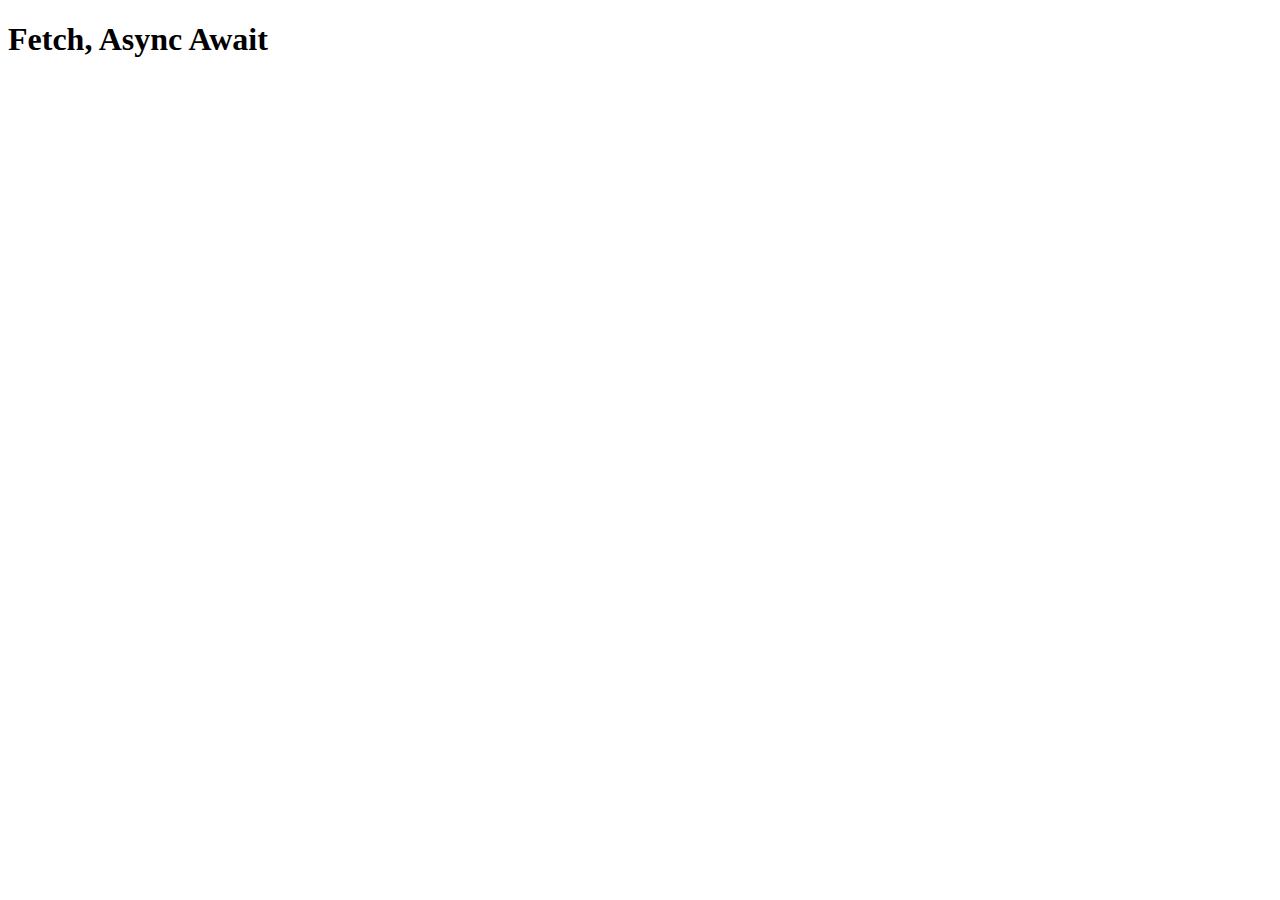
==== index.html @ dc63fd9a "First commit" ====
<!DOCTYPE html>
<html lang="en">
  <head>
    <meta charset="UTF-8" />
    <meta http-equiv="X-UA-Compatible" content="IE=edge" />
    <meta name="viewport" content="width=device-width, initial-scale=1.0" />
    <title>Fetch API</title>
  </head>
  <body>
    <h1>Fetch, Async Await</h1>

    <script src="./script.js"></script>
  </body>
</html>
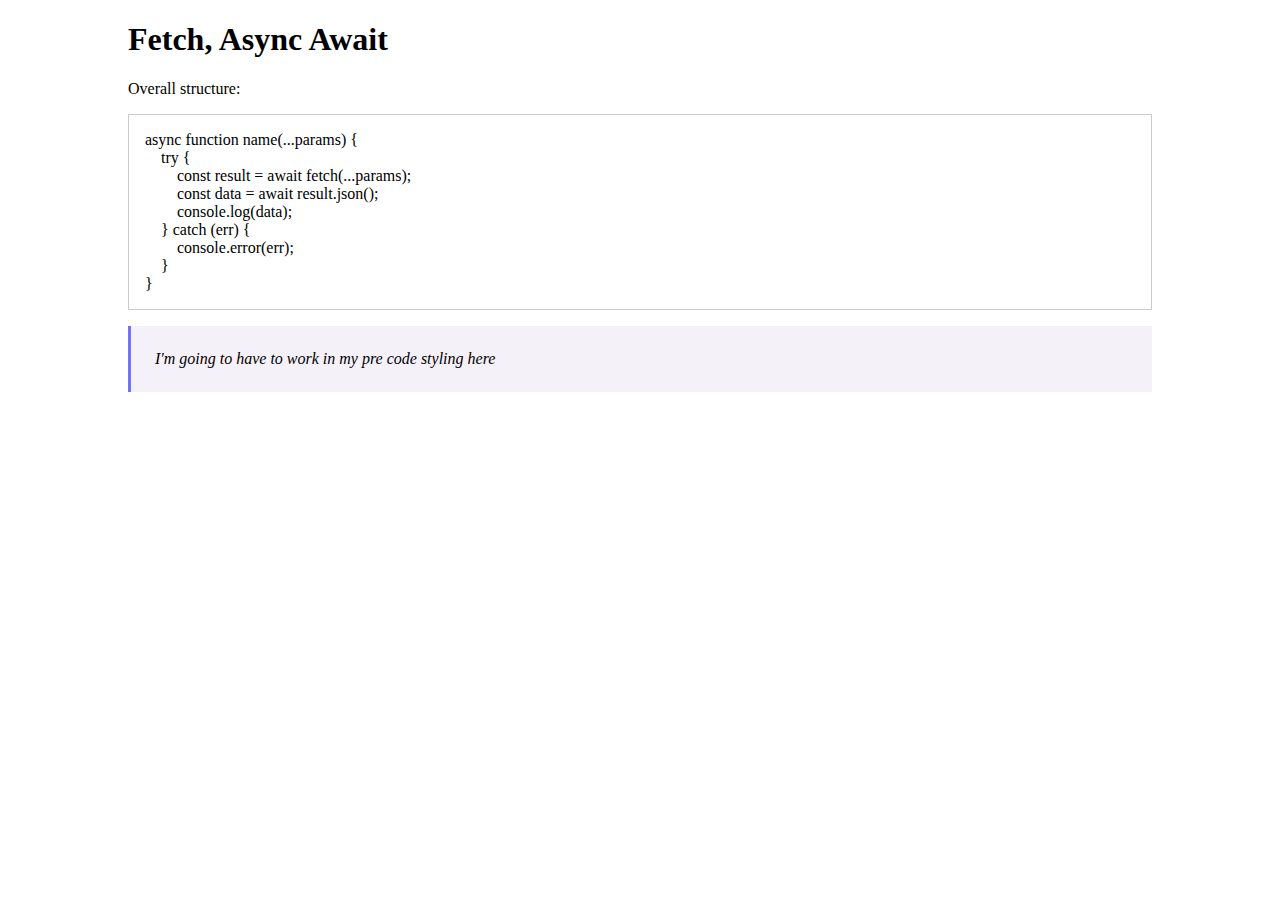
==== commit b35e75f7: "many edits" ====
--- a/index.html
+++ b/index.html
@@ -5,9 +5,26 @@
     <meta http-equiv="X-UA-Compatible" content="IE=edge" />
     <meta name="viewport" content="width=device-width, initial-scale=1.0" />
     <title>Fetch API</title>
+    <link rel="stylesheet" href="./style.css" />
   </head>
   <body>
-    <h1>Fetch, Async Await</h1>
+    <div class="container">
+      <h1>Fetch, Async Await</h1>
+      <p>Overall structure:</p>
+      <ul>
+        <li>async function name(...params) {</li>
+        <li class="indent1">try {</li>
+        <li class="indent2">const result = await fetch(...params);</li>
+        <li class="indent2">const data = await result.json();</li>
+        <li class="indent2">console.log(data);</li>
+        <li class="indent1">} catch (err) {</li>
+        <li class="indent2">console.error(err);</li>
+        <li class="indent1">}</li>
+        <li>}</li>
+      </ul>
+
+      <blockquote>I'm going to have to work in my pre code styling here</blockquote>
+    </div>
 
     <script src="./script.js"></script>
   </body>
--- a/style.css
+++ b/style.css
@@ -0,0 +1,37 @@
+*,
+*::before,
+*::after {
+  box-sizing: border-box;
+}
+
+body {
+  margin: 0;
+  padding: 0;
+}
+
+.container {
+  width: 80%;
+  max-width: 1100px;
+  margin: 0 auto;
+}
+
+ul {
+  list-style: none;
+  border: 1px solid #ccc;
+  padding: 1em;
+}
+
+.indent1 {
+  margin-left: 1em;
+}
+.indent2 {
+  margin-left: 2em;
+}
+
+blockquote {
+  margin: 0;
+  padding: 1.5em;
+  border-left: 3px solid rgba(0, 0, 255, 0.535);
+  background-color: #f5f1f9;
+  font-style: italic;
+}
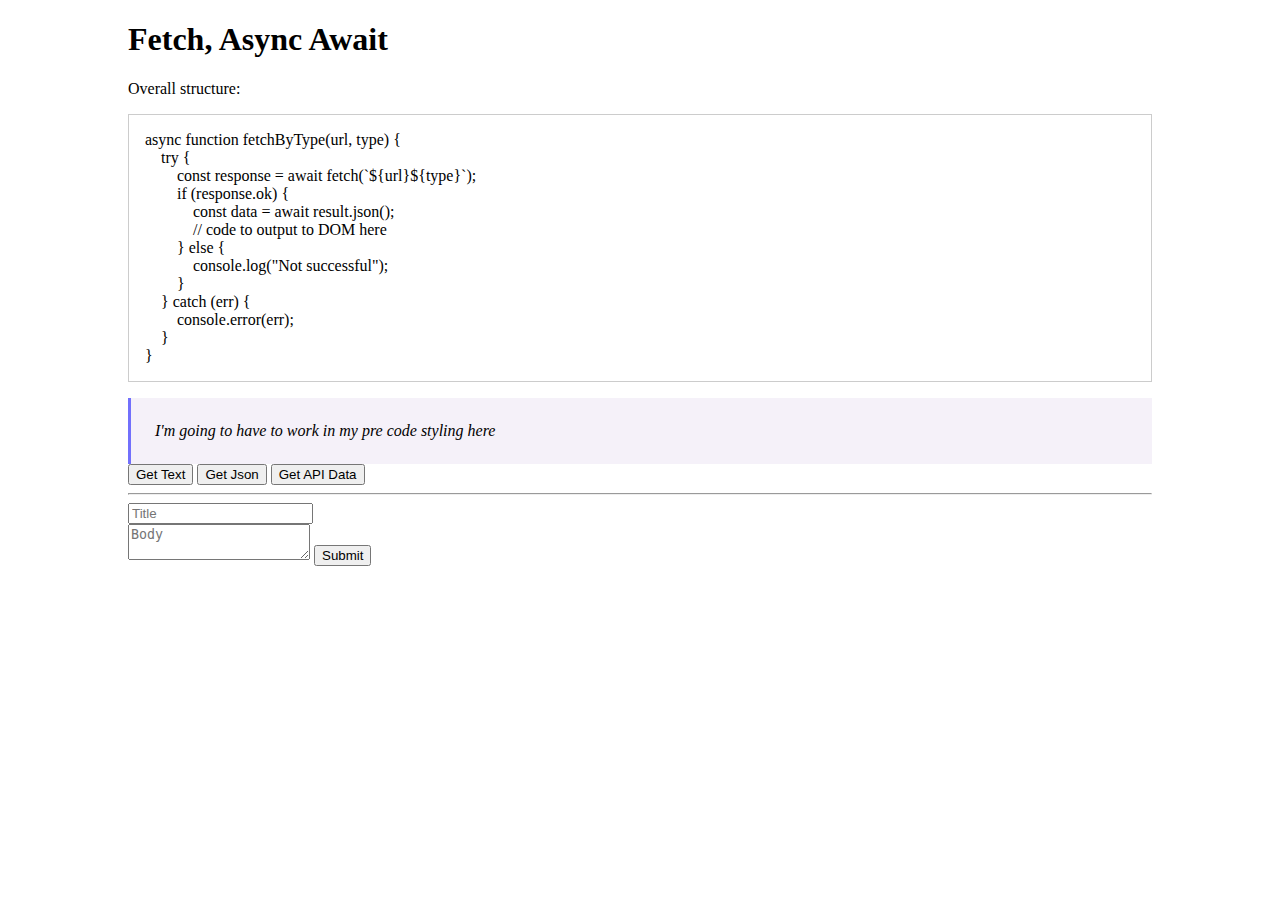
==== commit 72ec572e: "Lots of changes" ====
--- a/index.html
+++ b/index.html
@@ -10,13 +10,18 @@
   <body>
     <div class="container">
       <h1>Fetch, Async Await</h1>
+
       <p>Overall structure:</p>
       <ul>
-        <li>async function name(...params) {</li>
+        <li>async function fetchByType(url, type) {</li>
         <li class="indent1">try {</li>
-        <li class="indent2">const result = await fetch(...params);</li>
-        <li class="indent2">const data = await result.json();</li>
-        <li class="indent2">console.log(data);</li>
+        <li class="indent2">const response = await fetch(`${url}${type}`);</li>
+        <li class="indent2">if (response.ok) {</li>
+        <li class="indent3">const data = await result.json();</li>
+        <li class="indent3">// code to output to DOM here</li>
+        <li class="indent2">} else {</li>
+        <li class="indent3">console.log("Not successful");</li>
+        <li class="indent2">}</li>
         <li class="indent1">} catch (err) {</li>
         <li class="indent2">console.error(err);</li>
         <li class="indent1">}</li>
@@ -24,6 +29,25 @@
       </ul>
 
       <blockquote>I'm going to have to work in my pre code styling here</blockquote>
+
+      <div>
+        <button id="getText">Get Text</button>
+        <button id="getUsers">Get Json</button>
+        <button id="getPosts">Get API Data</button>
+      </div>
+      <hr />
+      <div id="output"></div>
+      <form id="addPost">
+        <div>
+          <input type="text" id="title" placeholder="Title" />
+        </div>
+        <div>
+          <textarea id="body" placeholder="Body"></textarea>
+          <input type="submit" value="Submit" />
+        </div>
+      </form>
+      <div id="random-output"></div>
+      <img src="" id="fetch-image" />
     </div>
 
     <script src="./script.js"></script>
--- a/style.css
+++ b/style.css
@@ -12,7 +12,7 @@
 .container {
   width: 80%;
   max-width: 1100px;
-  margin: 0 auto;
+  margin: 0 auto 5rem;
 }
 
 ul {
@@ -27,6 +27,9 @@
 .indent2 {
   margin-left: 2em;
 }
+.indent3 {
+  margin-left: 3em;
+}
 
 blockquote {
   margin: 0;
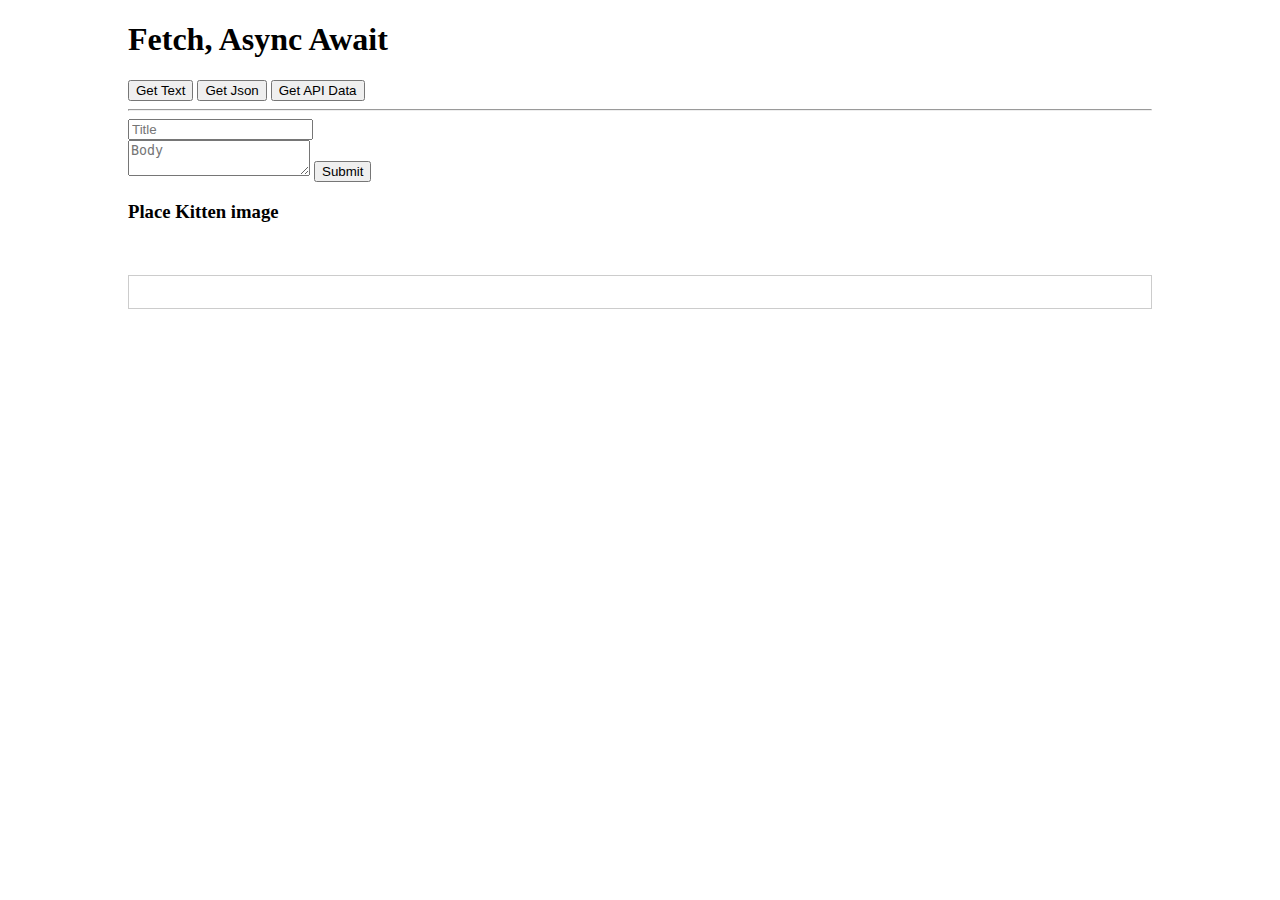
==== commit 4f0f63d7: "restructured folder" ====
--- a/index.html
+++ b/index.html
@@ -10,25 +10,6 @@
   <body>
     <div class="container">
       <h1>Fetch, Async Await</h1>
-
-      <p>Overall structure:</p>
-      <ul>
-        <li>async function fetchByType(url, type) {</li>
-        <li class="indent1">try {</li>
-        <li class="indent2">const response = await fetch(`${url}${type}`);</li>
-        <li class="indent2">if (response.ok) {</li>
-        <li class="indent3">const data = await result.json();</li>
-        <li class="indent3">// code to output to DOM here</li>
-        <li class="indent2">} else {</li>
-        <li class="indent3">console.log("Not successful");</li>
-        <li class="indent2">}</li>
-        <li class="indent1">} catch (err) {</li>
-        <li class="indent2">console.error(err);</li>
-        <li class="indent1">}</li>
-        <li>}</li>
-      </ul>
-
-      <blockquote>I'm going to have to work in my pre code styling here</blockquote>
 
       <div>
         <button id="getText">Get Text</button>
@@ -46,10 +27,16 @@
           <input type="submit" value="Submit" />
         </div>
       </form>
-      <div id="random-output"></div>
-      <img src="" id="fetch-image" />
+      <div id="dog-ceo"></div>
+      <h3>Place Kitten image</h3>
+      <img src="" id="place-kitten" />
+      <ol id="meow-facts"></ol>
+      <div id="zoo"></div>
+      <div id="zoo2"></div>
+      <div id="guten"></div>
+      <div id="penguin"></div>
     </div>
 
-    <script src="./script.js"></script>
+    <script src="./js/script.js"></script>
   </body>
 </html>
--- a/style.css
+++ b/style.css
@@ -15,26 +15,26 @@
   margin: 0 auto 5rem;
 }
 
-ul {
-  list-style: none;
+ul,
+ol {
   border: 1px solid #ccc;
   padding: 1em;
 }
 
-.indent1 {
+ol li {
   margin-left: 1em;
 }
-.indent2 {
-  margin-left: 2em;
-}
-.indent3 {
-  margin-left: 3em;
+
+ul {
+  list-style: none;
 }
 
-blockquote {
-  margin: 0;
-  padding: 1.5em;
-  border-left: 3px solid rgba(0, 0, 255, 0.535);
-  background-color: #f5f1f9;
-  font-style: italic;
+// .zoo2 {
+//   display: flex !important;
+// }
+
+.zoo-style {
+  border: 1px solid #ccc;
+  padding: 1em;
+  margin: 0.5em 0;
 }
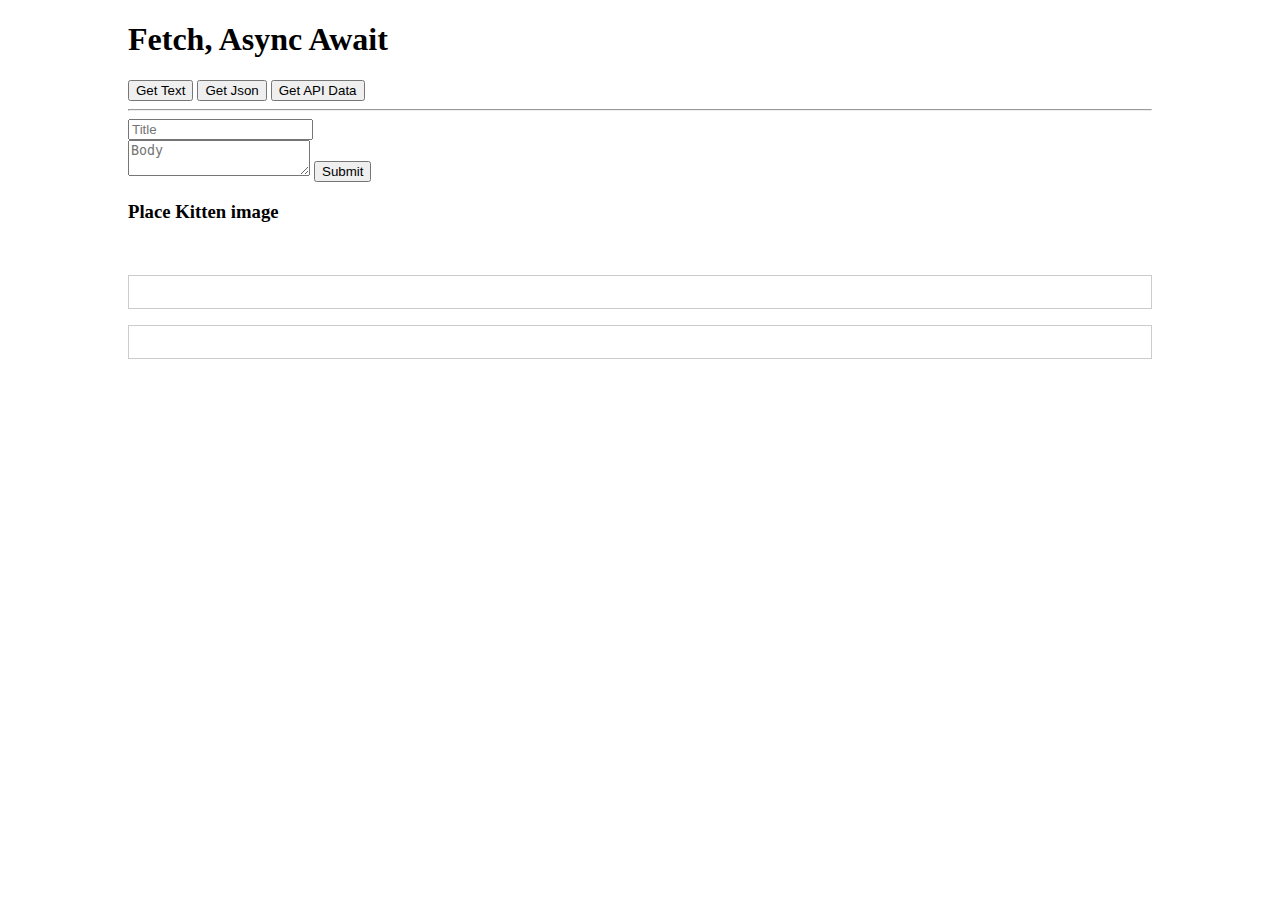
==== commit 47e0d6f9: "lots of edits" ====
--- a/index.html
+++ b/index.html
@@ -35,8 +35,11 @@
       <div id="zoo2"></div>
       <div id="guten"></div>
       <div id="penguin"></div>
+      <div id="poetrydb"></div>
+      <ul id="products"></ul>
     </div>
 
     <script src="./js/script.js"></script>
+    <!-- <script src="./js/main.js" type="module"></script> -->
   </body>
 </html>
--- a/style.css
+++ b/style.css
@@ -38,3 +38,12 @@
   padding: 1em;
   margin: 0.5em 0;
 }
+
+.italic {
+  font-style: italic;
+}
+
+// Leaflet example
+#issMap {
+  height: 180px;
+}
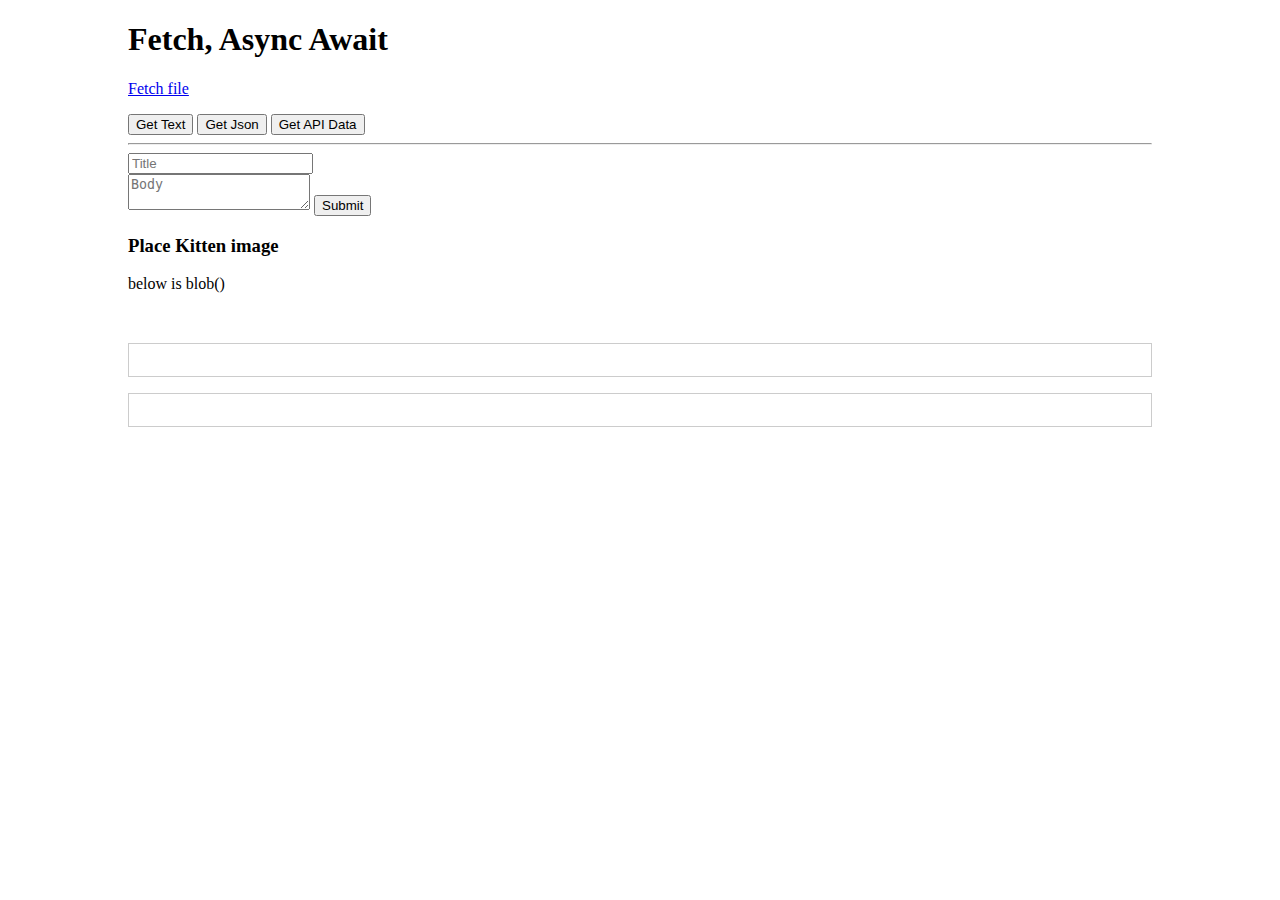
==== commit dfc73156: "Various changes made a long time ago" ====
--- a/index.html
+++ b/index.html
@@ -10,6 +10,7 @@
   <body>
     <div class="container">
       <h1>Fetch, Async Await</h1>
+      <p><a href="./fetch.html">Fetch file</a></p>
 
       <div>
         <button id="getText">Get Text</button>
@@ -29,6 +30,7 @@
       </form>
       <div id="dog-ceo"></div>
       <h3>Place Kitten image</h3>
+      <p>below is blob()</p>
       <img src="" id="place-kitten" />
       <ol id="meow-facts"></ol>
       <div id="zoo"></div>
@@ -40,6 +42,7 @@
     </div>
 
     <script src="./js/script.js"></script>
+    <script src="./js/fetch.js"></script>
     <!-- <script src="./js/main.js" type="module"></script> -->
   </body>
 </html>
